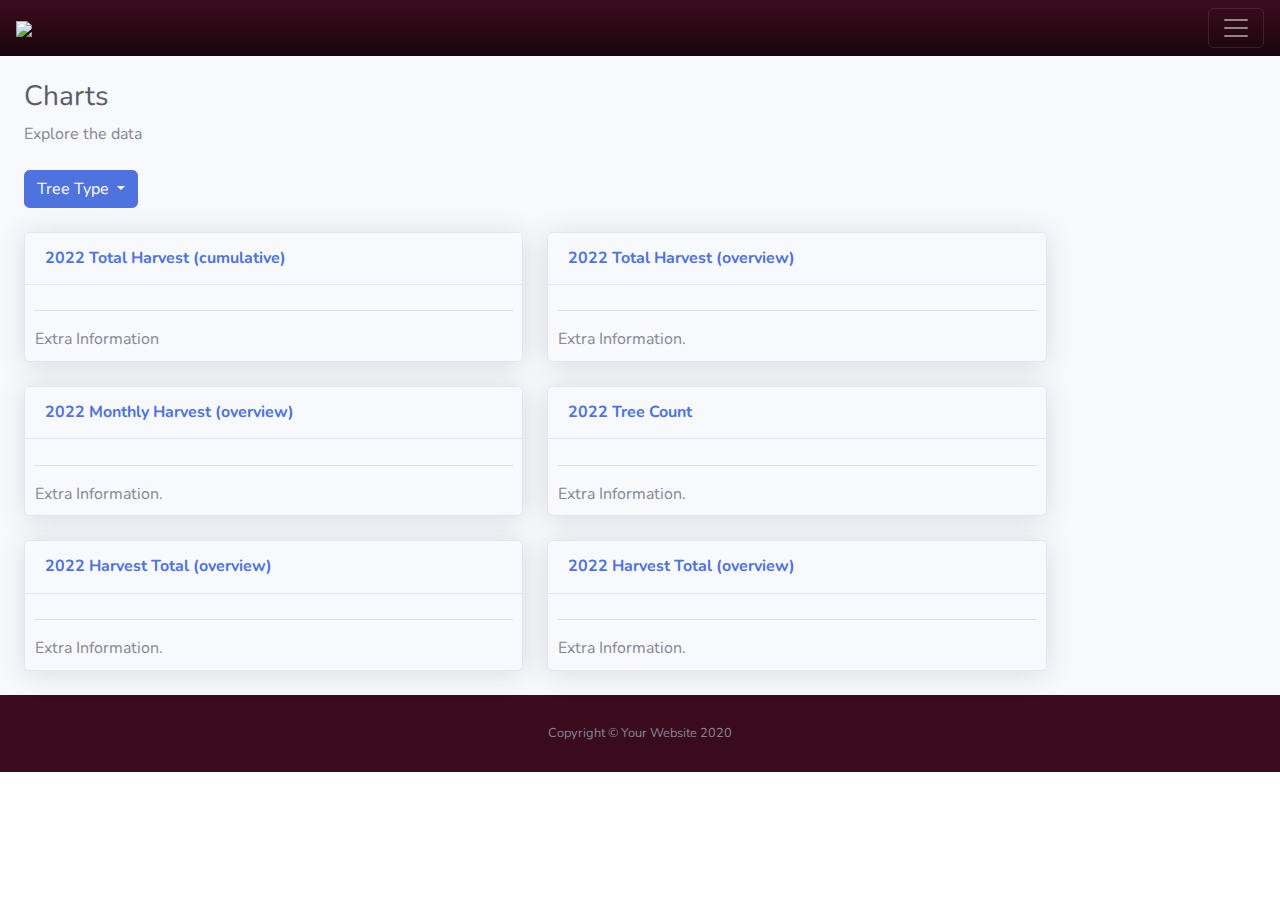
==== charts.html @ 57d616d6 "Update charts.html" ====
<!DOCTYPE html>
<html lang="en">

<head>

    <meta charset="utf-8">
    <meta http-equiv="X-UA-Compatible" content="IE=edge">
    <meta name="viewport" content="width=device-width, initial-scale=1, shrink-to-fit=no">
    <meta name="description" content="">
    <meta name="author" content="">

    <title>SB Admin 2 - Charts</title>

    <!-- Custom fonts for this template-->
    <link href="vendor/fontawesome-free/css/all.min.css" rel="stylesheet" type="text/css">
    <link
        href="https://fonts.googleapis.com/css?family=Nunito:200,200i,300,300i,400,400i,600,600i,700,700i,800,800i,900,900i"
        rel="stylesheet">

    <!-- Custom styles for this template-->
    <link href="css/sb-admin-2.min.css" rel="stylesheet">
<style>
.filterDiv {

  display: none;
}

.show {
  display: block;
}




</style>
</head>

<body id="page-top">

    <!-- Page Wrapper -->
    <div id="wrapper">

        

        <!-- Content Wrapper -->
        <div id="content-wrapper" class="d-flex flex-column">

            <!-- Main Content -->
            <div id="content">

                <!-- Topbar -->
<nav class="navbar navbar-dark bg-gradient-primary mb-4">
      <a class="navbar-brand" href="#">
                    <img style="width:45%" src="https://raw.githubusercontent.com/shawnpchampion/KalaniFruitTreeDashboard/master/img/klogo.png">
                </a>
      <button class="navbar-toggler" type="button" data-toggle="collapse" data-target="#navbarsExample01" aria-controls="navbarsExample01" aria-expanded="false" aria-label="Toggle navigation">
        <span class="navbar-toggler-icon"></span>
      </button>

      <div class="collapse navbar-collapse" id="navbarsExample01">
        <ul class="navbar-nav mr-auto">
          <li class="nav-item active">
            <a class="nav-link" href="index.html">
                    <i class="fas fa-fw fa-tachometer-alt"></i>
                    <span>Dashboard</span></a>
          </li>


            <!-- Heading -->
            <div class="sidebar-heading">
                Interface
            </div>
            <!-- Nav Item - Tables -->
            <li class="nav-item">
                <a class="nav-link" href="tables.html">
                    <i class="fas fa-fw fa-tree"></i>
                    <span>Trees</span></a>
            </li>


            <!-- Heading -->
            <div class="sidebar-heading">
                Addons
            </div>
<li class="nav-item">
                <a class="nav-link" href="charts.html">
                    <i class="fas fa-fw fa-chart-area"></i>
                    <span>Charts</span></a>
            </li>
          
        </ul>
      
      </div>
    </nav>              



 
<!-- End of Topbar -->
                <!-- Begin Page Content -->
                <div class="container-fluid">

                    <!-- Page Heading -->
                    <h1 class="h3 mb-2 text-gray-800">Charts</h1>
                    <p class="mb-4">Explore the data</p>
                <p>
                                 
                                    <div class="dropdown mb-4">
                                        <button class="btn btn-primary dropdown-toggle" type="button"
                                            id="dropdownMenuButton" data-toggle="dropdown" aria-haspopup="true"
                                            aria-expanded="false">
                                            Tree Type
                                        </button>
                                        <div class="dropdown-menu animated--fade-in"
                                            aria-labelledby="dropdownMenuButton">
                                            <button class="dropdown-item" onclick="filterSelection('full')">All</button>
                                            <button class="dropdown-item" onclick="filterSelection('avo')">Avocado</button>
                                            <button class="dropdown-item" onclick="filterSelection('cit')">Citrus</button>
                                            <button class="dropdown-item" onclick="filterSelection('jac')">Jackfruit</button>
                                        </div>
                                    </div>
<!--  <button class="btn btn-info btn-icon-split" style="font-size:0.7rem" onclick="filterSelection('full')"><span class="icon text-white-50">
                    <i class="fas fa-info-circle"></i>
                    </span>
                    <span class="text">All</span></button>
  <button class="btn btn-info btn-icon-split" style="font-size:0.7rem" onclick="filterSelection('avo')"><span class="icon text-white-50">
                    <i class="fas fa-info-circle"></i>
                    </span>
                    <span class="text">Avocado</span></button>
  <button class="btn btn-info btn-icon-split" style="font-size:0.7rem" onclick="filterSelection('cit')"><span class="icon text-white-50">
                    <i class="fas fa-info-circle"></i>
                    </span>
                    <span class="text">Citrus</span></button>
  <button class="btn btn-info btn-icon-split" style="font-size:0.7rem" onclick="filterSelection('jac')"><span class="icon text-white-50">
                    <i class="fas fa-info-circle"></i>
                    </span>
                    <span class="text">Jackfruit</span></button>        -->          
  
</p>
                    <!-- Content Row -->

                    <div class="row">

                        <div class="col-xl-5 col-lg-6">

                            <!-- Area Chart -->
                            <div class="card shadow mb-4" style="background-color:#f8f9fc">
                                <div class="card-header py-3">
                                    <h6 class="m-0 font-weight-bold text-primary">2022 Total Harvest (cumulative)</h6>
                                </div>
                                <div class="card-body">
                                    <div class="filterDiv full">
                                        <div class="flourish-embed" data-src="story/1856284/embed#slide-0"><script src="https://public.flourish.studio/resources/embed.js"></script></div>  
                                    </div>   
                                    <div class="filterDiv avo">
                                        <div class="flourish-embed" data-src="story/1856284/embed#slide-1"><script src="https://public.flourish.studio/resources/embed.js"></script></div> 
                                    </div>      
                                    <div class="filterDiv cit">
                                        <div class="flourish-embed" data-src="story/1856284/embed#slide-2"><script src="https://public.flourish.studio/resources/embed.js"></script></div> 
                                    </div>
                                    <div class="filterDiv jac">
                                        <div class="flourish-embed" data-src="story/1856284/embed#slide-3"><script src="https://public.flourish.studio/resources/embed.js"></script></div> 
                                    </div>                                    
                                    <hr>
                                    Extra Information
                                </div>
                            </div>
                        </div>

                        <div class="col-xl-5 col-lg-6">
                            <!-- Bar Chart -->
                            <div class="card shadow mb-4" style="background-color:#f8f9fc">
                                <div class="card-header py-3">
                                    <h6 class="m-0 font-weight-bold text-primary">2022 Total Harvest (overview)</h6>
                                </div>
                                <div class="card-body">
                                    <div class="filterDiv full">
                                        <div class="flourish-embed" data-src="story/1856402/embed#slide-0"><script src="https://public.flourish.studio/resources/embed.js"></script></div>  
                                    </div>   
                                    <div class="filterDiv avo">
                                        <div class="flourish-embed" data-src="story/1856402/embed#slide-1"><script src="https://public.flourish.studio/resources/embed.js"></script></div> 
                                    </div>      
                                    <div class="filterDiv cit">
                                        <div class="flourish-embed" data-src="story/1856402/embed#slide-2"><script src="https://public.flourish.studio/resources/embed.js"></script></div> 
                                    </div>
                                    <div class="filterDiv jac">
                                        <div class="flourish-embed" data-src="story/1856402/embed#slide-3"><script src="https://public.flourish.studio/resources/embed.js"></script></div> 
                                    </div>                                 
                                    <hr>
                                   Extra Information.
                                </div>
                            </div>
                        </div>
                    </div>
                    <div class="row">    
                        <div class="col-xl-5 col-lg-6">

                            <!-- Donut Chart -->
                            <div class="card shadow mb-4" style="background-color:#f8f9fc">
                                <!-- Card Header - Dropdown -->
                                <div class="card-header py-3">
                                    <h6 class="m-0 font-weight-bold text-primary">2022 Monthly Harvest (overview)</h6>
                                </div>
                                <!-- Card Body -->
                                <div class="card-body">
                                    <div class="filterDiv full">
                                        <div class="flourish-embed" data-src="story/1861703/embed#slide-0"><script src="https://public.flourish.studio/resources/embed.js"></script></div>  
                                    </div>   
                                    <div class="filterDiv avo">
                                        <div class="flourish-embed" data-src="story/1861703/embed#slide-1"><script src="https://public.flourish.studio/resources/embed.js"></script></div> 
                                    </div>      
                                    <div class="filterDiv cit">
                                        <div class="flourish-embed" data-src="story/1861703/embed#slide-2"><script src="https://public.flourish.studio/resources/embed.js"></script></div> 
                                    </div>
                                    <div class="filterDiv jac">
                                        <div class="flourish-embed" data-src="story/1861703/embed#slide-3"><script src="https://public.flourish.studio/resources/embed.js"></script></div> 
                                    </div>                                    
                            <!--         <div class="flourish-embed" data-src="story/1861703/embed#slide-0"><script src="https://public.flourish.studio/resources/embed.js"></script></div>
                                    <div class="flourish-embed flourish-hierarchy" data-src="visualisation/13067698"><script src="https://public.flourish.studio/resources/embed.js"></script></div> -->
                                   
                                    <hr>
                                    Extra Information.
                                </div>
                            </div>
                        </div>
                        <div class="col-xl-5 col-lg-6">
                              <!-- Donut Chart -->
                            <div class="card shadow mb-4" style="background-color:#f8f9fc">
                                <!-- Card Header - Dropdown -->
                                <div class="card-header py-3">
                                    <h6 class="m-0 font-weight-bold text-primary">2022 Tree Count</h6>
                                </div>
                                <!-- Card Body -->
                                <div class="card-body">
                                    <div class="flourish-embed flourish-chart" data-src="visualisation/12940821"><script src="https://public.flourish.studio/resources/embed.js"></script></div>
                                    <hr>
                                    Extra Information.
                                </div>
                            </div>
                        </div>
                    </div>   
                    <div class="row">    
                       <div class="col-xl-5 col-lg-6">
                              <!-- Donut Chart -->
                            <div class="card shadow mb-4" style="background-color:#f8f9fc">
                                <!-- Card Header - Dropdown -->
                                <div class="card-header py-3">
                                    <h6 class="m-0 font-weight-bold text-primary">2022 Harvest Total (overview)</h6>
                                </div>
                                <!-- Card Body -->
                                <div class="card-body">
                                    <div class="flourish-embed flourish-chart" data-src="visualisation/13109222"><script src="https://public.flourish.studio/resources/embed.js"></script></div>
                                    <hr>
                                    Extra Information.
                                </div>
                            </div>
                        </div>
                        <div class="col-xl-5 col-lg-6">
                              <!-- Donut Chart -->
                            <div class="card shadow mb-4" style="background-color:#f8f9fc">
                                <!-- Card Header - Dropdown -->
                                <div class="card-header py-3">
                                    <h6 class="m-0 font-weight-bold text-primary">2022 Harvest Total (overview)</h6>
                                </div>
                                <!-- Card Body -->
                                <div class="card-body">
                                    <div class="flourish-embed flourish-chart" data-src="visualisation/13109266"><script src="https://public.flourish.studio/resources/embed.js"></script></div>
                                    <hr>
                                    Extra Information.
                                </div>
                            </div>
                        </div>
                    </div>                 
                   
                <div class="row">


                    <!-- Trees -->
          <!--              <div class="col-xl-3 col-md-6 mb-4">
                            <div class="card border-left-info shadow h-100 py-2">
                                <div class="card-body">
                                    <div class="row no-gutters align-items-center">
                                        <div class="col mr-2">
                                            <div class="text-s font-weight-bold text-info text-uppercase mb-1">Total Number of Trees
                                            </div>
                                            <div class="row no-gutters align-items-center">
                                                <div class="col-auto">
                                                    <div class="h5 mb-0 mr-3 font-weight-bold text-gray-800">122</div>
                                                </div>
                                            </div>
                                        </div>
                                    </div>
                                </div>
                            </div>
                        </div> -->

                    <!-- Total Harvest -->
          <!--              <div class="col-xl-3 col-md-6 mb-4">
                            <div class="card border-left-info shadow h-100 py-2">
                                <div class="card-body">
                                    <div class="row no-gutters align-items-center">
                                        <div class="col mr-2">
                                            <div class="text-s font-weight-bold text-info text-uppercase mb-1">
                                                2022 Total Harvest</div>
                                            <div class="h5 mb-0 font-weight-bold text-gray-800">2,100 lbs</div>
                                        </div>
                                    </div>
                                </div>
                            </div>
                        </div> -->
                    </div> 

                </div>
                <!-- /.container-fluid -->

            </div>
            <!-- End of Main Content -->

            <!-- Footer -->
            <footer class="sticky-footer bg-white">
                <div class="container my-auto">
                    <div class="copyright text-center my-auto">
                        <span>Copyright &copy; Your Website 2020</span>
                    </div>
                </div>
            </footer>
            <!-- End of Footer -->

        </div>
        <!-- End of Content Wrapper -->

    </div>
    <!-- End of Page Wrapper -->

    <!-- Scroll to Top Button-->
    <a class="scroll-to-top rounded" href="#page-top">
        <i class="fas fa-angle-up"></i>
    </a>

    <!-- Logout Modal-->
    <div class="modal fade" id="logoutModal" tabindex="-1" role="dialog" aria-labelledby="exampleModalLabel"
        aria-hidden="true">
        <div class="modal-dialog" role="document">
            <div class="modal-content">
                <div class="modal-header">
                    <h5 class="modal-title" id="exampleModalLabel">Ready to Leave?</h5>
                    <button class="close" type="button" data-dismiss="modal" aria-label="Close">
                        <span aria-hidden="true">×</span>
                    </button>
                </div>
                <div class="modal-body">Select "Logout" below if you are ready to end your current session.</div>
                <div class="modal-footer">
                    <button class="btn btn-secondary" type="button" data-dismiss="modal">Cancel</button>
                    <a class="btn btn-primary" href="login.html">Logout</a>
                </div>
            </div>
        </div>
    </div>

    <!-- Bootstrap core JavaScript-->
    <script src="vendor/jquery/jquery.min.js"></script>
    <script src="vendor/bootstrap/js/bootstrap.bundle.min.js"></script>

    <!-- Core plugin JavaScript-->
    <script src="vendor/jquery-easing/jquery.easing.min.js"></script>

    <!-- Custom scripts for all pages-->
    <script src="js/sb-admin-2.min.js"></script>

    <!-- Page level plugins -->
    <script src="vendor/chart.js/Chart.min.js"></script>

    <!-- Page level custom scripts -->
    <script src="js/demo/chart-area-demo.js"></script>
    <script src="js/demo/chart-pie-demo.js"></script>
    <script src="js/demo/chart-bar-demo.js"></script>
<script>


filterSelection("full")
function filterSelection(c) {
  var x, i;
  x = document.getElementsByClassName("filterDiv");
  if (c == "all") c = "";
  for (i = 0; i < x.length; i++) {
    w3RemoveClass(x[i], "show");
    if (x[i].className.indexOf(c) > -1) w3AddClass(x[i], "show");
  }
}

function w3AddClass(element, name) {
  var i, arr1, arr2;
  arr1 = element.className.split(" ");
  arr2 = name.split(" ");
  for (i = 0; i < arr2.length; i++) {
    if (arr1.indexOf(arr2[i]) == -1) {element.className += " " + arr2[i];}
  }
}

function w3RemoveClass(element, name) {
  var i, arr1, arr2;
  arr1 = element.className.split(" ");
  arr2 = name.split(" ");
  for (i = 0; i < arr2.length; i++) {
    while (arr1.indexOf(arr2[i]) > -1) {
      arr1.splice(arr1.indexOf(arr2[i]), 1);     
    }
  }
  element.className = arr1.join(" ");
}
</script>
</body>

</html>
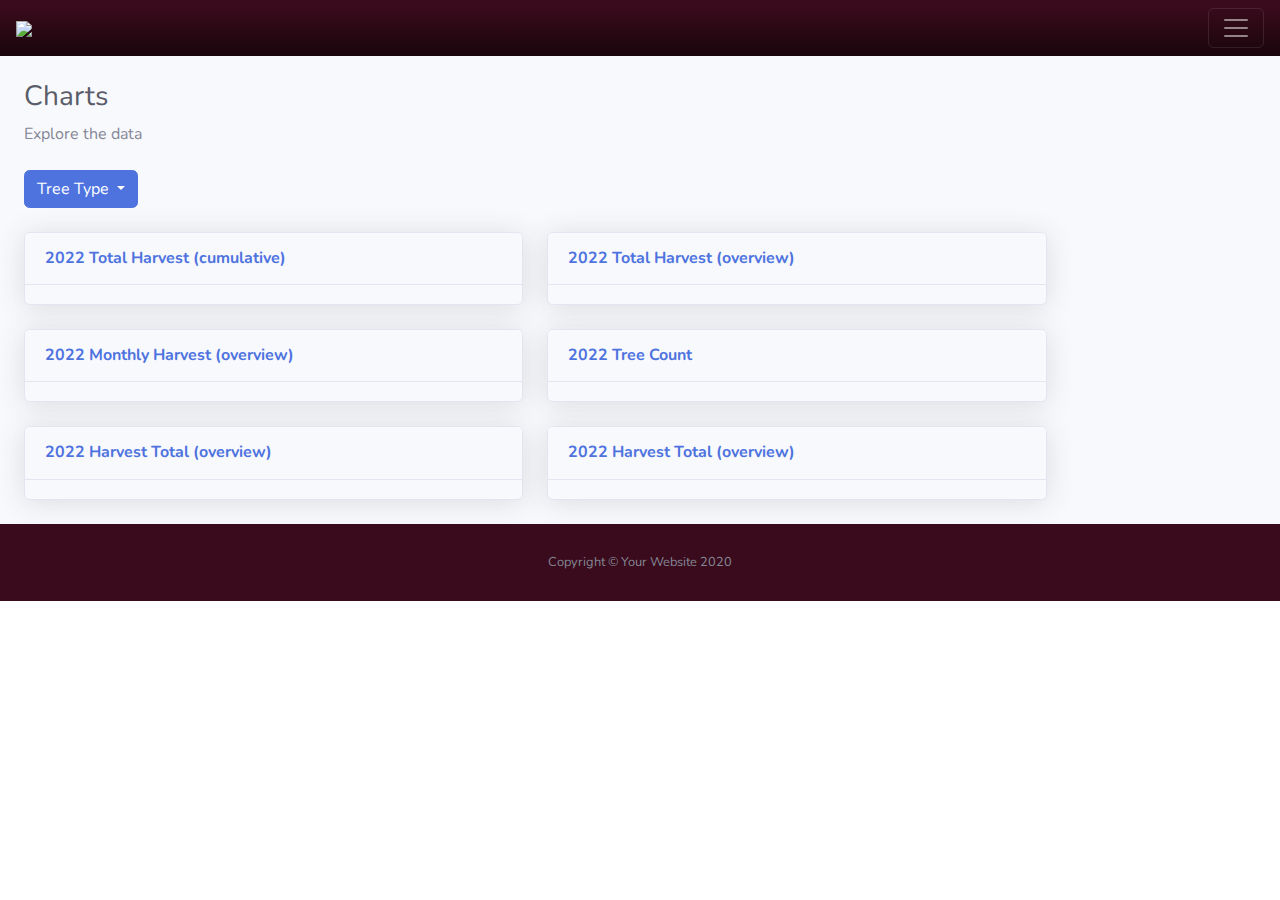
==== commit 0465da5b: "Update charts.html" ====
--- a/charts.html
+++ b/charts.html
@@ -161,8 +161,7 @@
                                     <div class="filterDiv jac">
                                         <div class="flourish-embed" data-src="story/1856284/embed#slide-3"><script src="https://public.flourish.studio/resources/embed.js"></script></div> 
                                     </div>                                    
-                                    <hr>
-                                    Extra Information
+                                    
                                 </div>
                             </div>
                         </div>
@@ -186,8 +185,7 @@
                                     <div class="filterDiv jac">
                                         <div class="flourish-embed" data-src="story/1856402/embed#slide-3"><script src="https://public.flourish.studio/resources/embed.js"></script></div> 
                                     </div>                                 
-                                    <hr>
-                                   Extra Information.
+                                
                                 </div>
                             </div>
                         </div>
@@ -218,8 +216,7 @@
                             <!--         <div class="flourish-embed" data-src="story/1861703/embed#slide-0"><script src="https://public.flourish.studio/resources/embed.js"></script></div>
                                     <div class="flourish-embed flourish-hierarchy" data-src="visualisation/13067698"><script src="https://public.flourish.studio/resources/embed.js"></script></div> -->
                                    
-                                    <hr>
-                                    Extra Information.
+                                    
                                 </div>
                             </div>
                         </div>
@@ -233,8 +230,7 @@
                                 <!-- Card Body -->
                                 <div class="card-body">
                                     <div class="flourish-embed flourish-chart" data-src="visualisation/12940821"><script src="https://public.flourish.studio/resources/embed.js"></script></div>
-                                    <hr>
-                                    Extra Information.
+                                   
                                 </div>
                             </div>
                         </div>
@@ -250,8 +246,7 @@
                                 <!-- Card Body -->
                                 <div class="card-body">
                                     <div class="flourish-embed flourish-chart" data-src="visualisation/13109222"><script src="https://public.flourish.studio/resources/embed.js"></script></div>
-                                    <hr>
-                                    Extra Information.
+                                 
                                 </div>
                             </div>
                         </div>
@@ -265,8 +260,7 @@
                                 <!-- Card Body -->
                                 <div class="card-body">
                                     <div class="flourish-embed flourish-chart" data-src="visualisation/13109266"><script src="https://public.flourish.studio/resources/embed.js"></script></div>
-                                    <hr>
-                                    Extra Information.
+                                 
                                 </div>
                             </div>
                         </div>
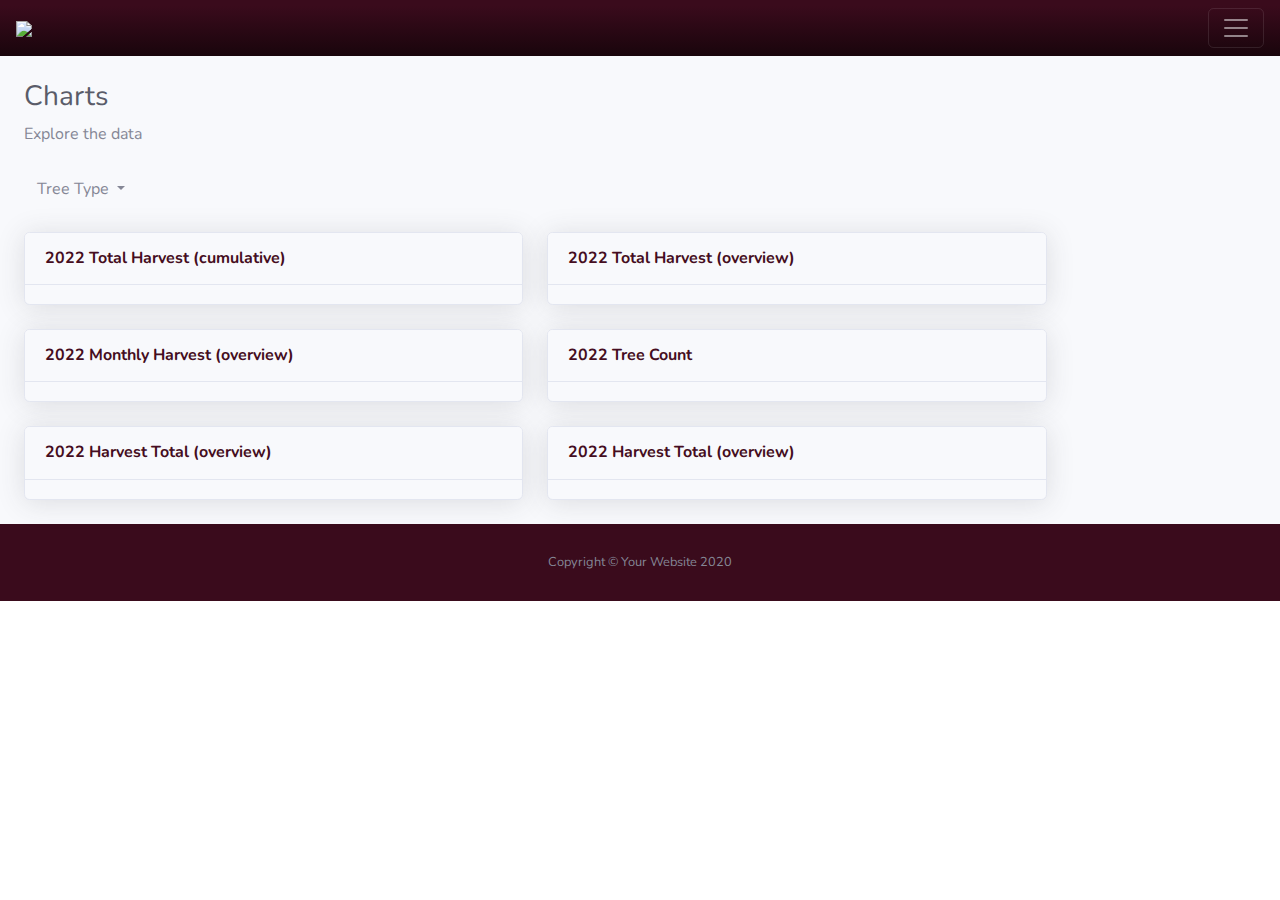
==== commit 778a8789: "Update charts.html" ====
--- a/charts.html
+++ b/charts.html
@@ -106,7 +106,7 @@
                 <p>
                                  
                                     <div class="dropdown mb-4">
-                                        <button class="btn btn-primary dropdown-toggle" type="button"
+                                        <button class="btn btn-gradient-primary dropdown-toggle" type="button"
                                             id="dropdownMenuButton" data-toggle="dropdown" aria-haspopup="true"
                                             aria-expanded="false">
                                             Tree Type
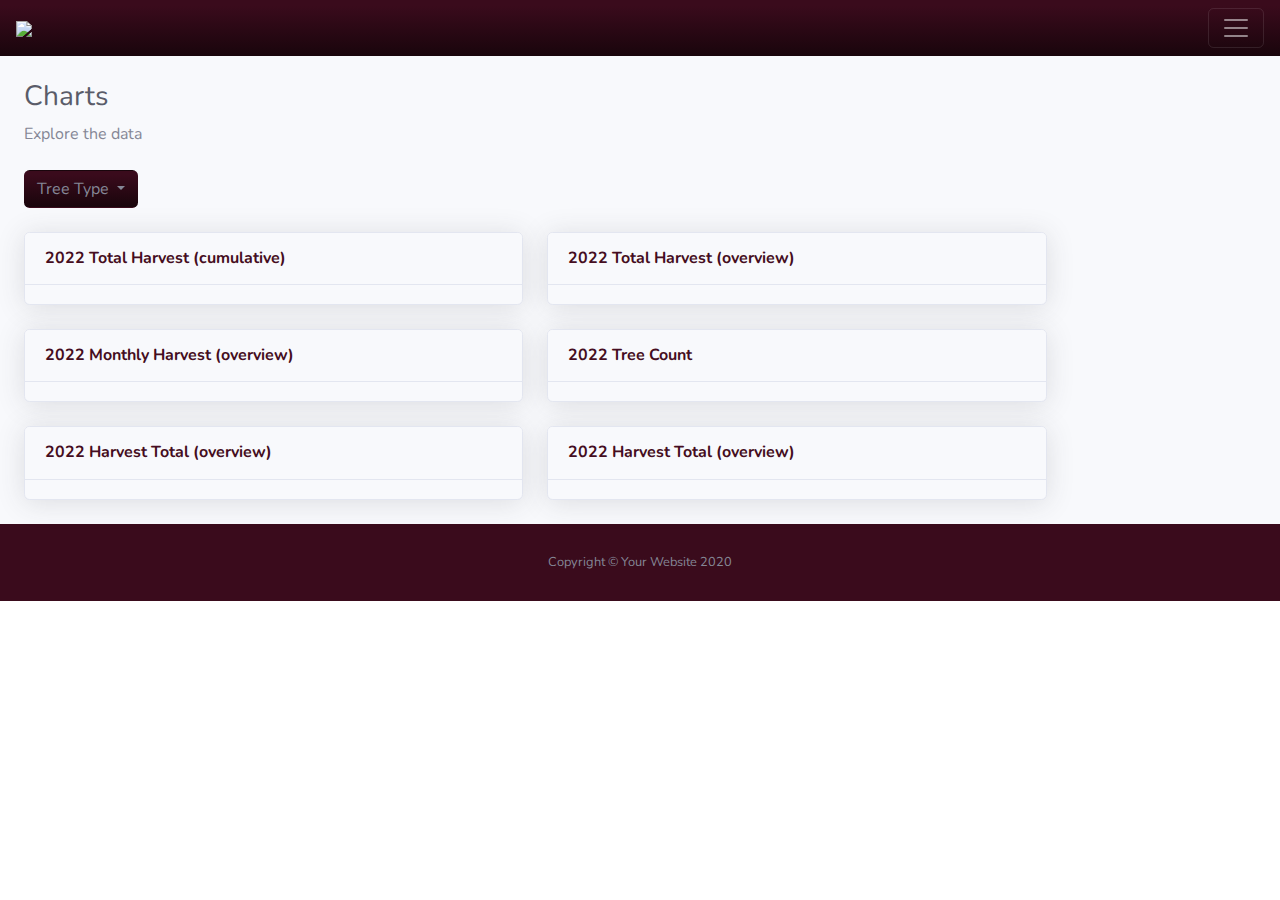
==== commit 306382d7: "Update charts.html" ====
--- a/charts.html
+++ b/charts.html
@@ -106,7 +106,7 @@
                 <p>
                                  
                                     <div class="dropdown mb-4">
-                                        <button class="btn btn-gradient-primary dropdown-toggle" type="button"
+                                        <button class="btn bg-gradient-primary dropdown-toggle" type="button"
                                             id="dropdownMenuButton" data-toggle="dropdown" aria-haspopup="true"
                                             aria-expanded="false">
                                             Tree Type
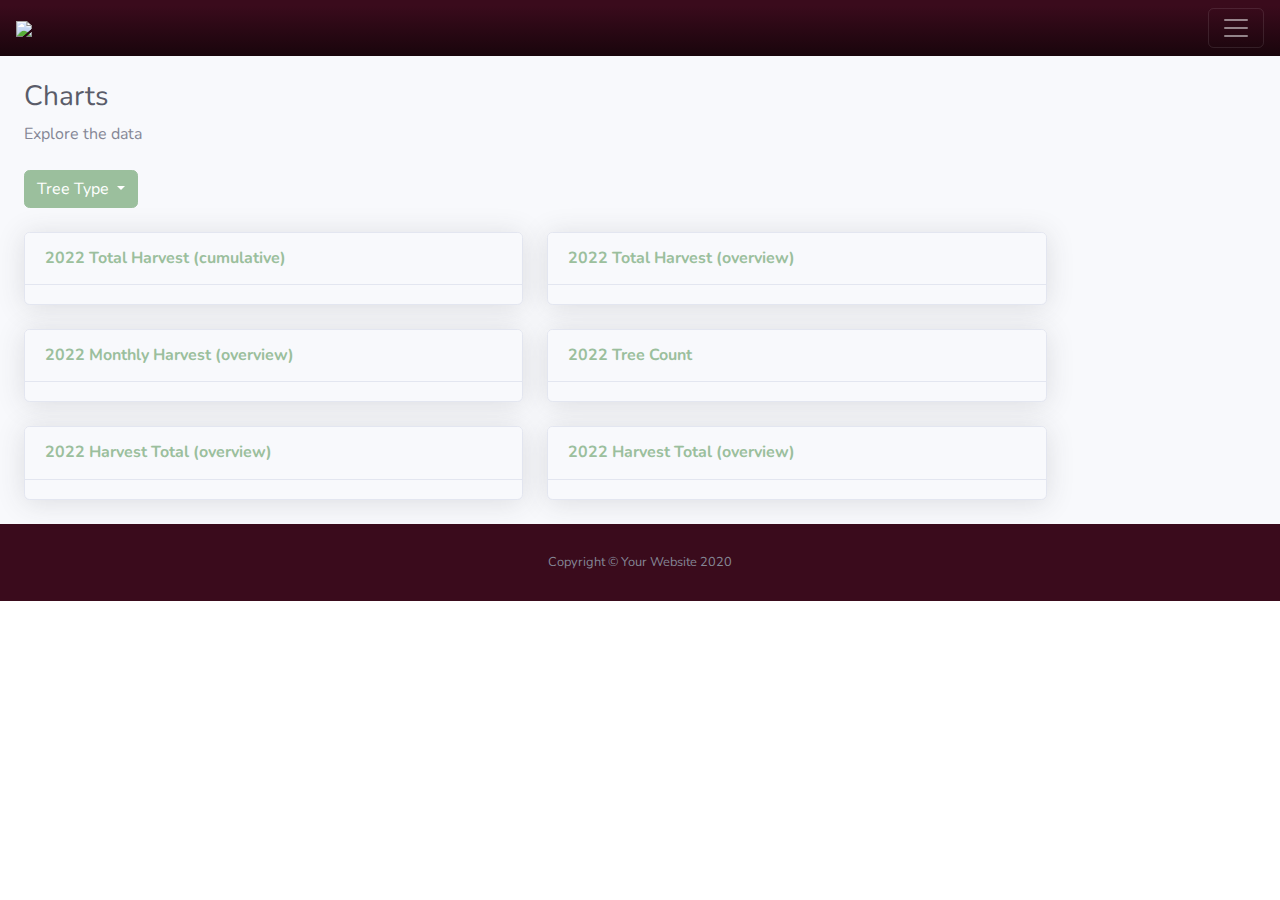
==== commit c246b91b: "Update charts.html" ====
--- a/charts.html
+++ b/charts.html
@@ -106,7 +106,7 @@
                 <p>
                                  
                                     <div class="dropdown mb-4">
-                                        <button class="btn bg-gradient-primary dropdown-toggle" type="button"
+                                        <button class="btn btn-primary dropdown-toggle" type="button"
                                             id="dropdownMenuButton" data-toggle="dropdown" aria-haspopup="true"
                                             aria-expanded="false">
                                             Tree Type
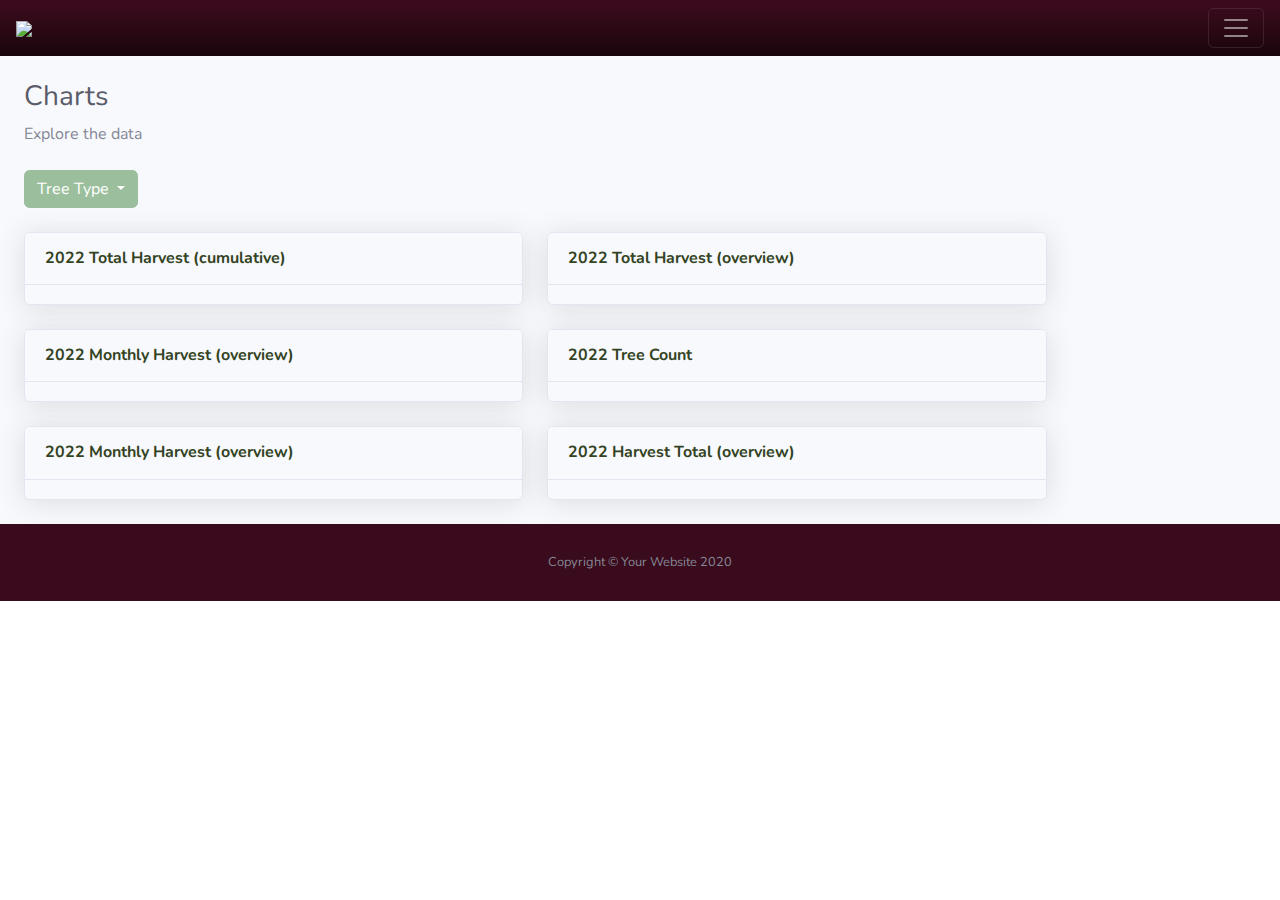
==== commit 18eb4263: "Update charts.html" ====
--- a/charts.html
+++ b/charts.html
@@ -241,7 +241,7 @@
                             <div class="card shadow mb-4" style="background-color:#f8f9fc">
                                 <!-- Card Header - Dropdown -->
                                 <div class="card-header py-3">
-                                    <h6 class="m-0 font-weight-bold text-primary">2022 Harvest Total (overview)</h6>
+                                    <h6 class="m-0 font-weight-bold text-primary">2022 Monthly Harvest (overview)</h6>
                                 </div>
                                 <!-- Card Body -->
                                 <div class="card-body">
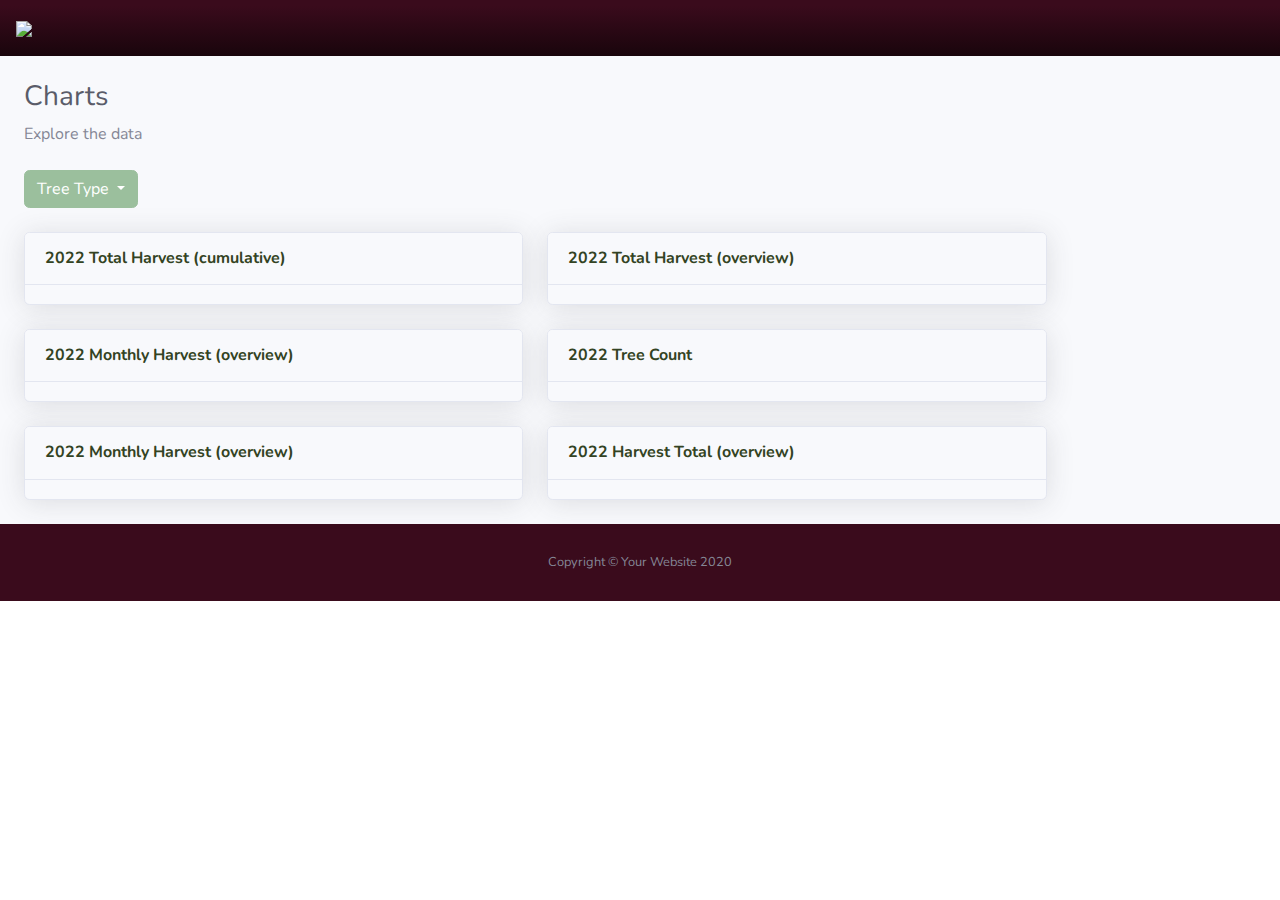
==== commit 6fdc5cfb: "Update charts.html" ====
--- a/charts.html
+++ b/charts.html
@@ -53,9 +53,9 @@
       <a class="navbar-brand" href="#">
                     <img style="width:45%" src="https://raw.githubusercontent.com/shawnpchampion/KalaniFruitTreeDashboard/master/img/klogo.png">
                 </a>
-      <button class="navbar-toggler" type="button" data-toggle="collapse" data-target="#navbarsExample01" aria-controls="navbarsExample01" aria-expanded="false" aria-label="Toggle navigation">
+ <!--     <button class="navbar-toggler" type="button" data-toggle="collapse" data-target="#navbarsExample01" aria-controls="navbarsExample01" aria-expanded="false" aria-label="Toggle navigation">
         <span class="navbar-toggler-icon"></span>
-      </button>
+      </button> --> 
 
       <div class="collapse navbar-collapse" id="navbarsExample01">
         <ul class="navbar-nav mr-auto">
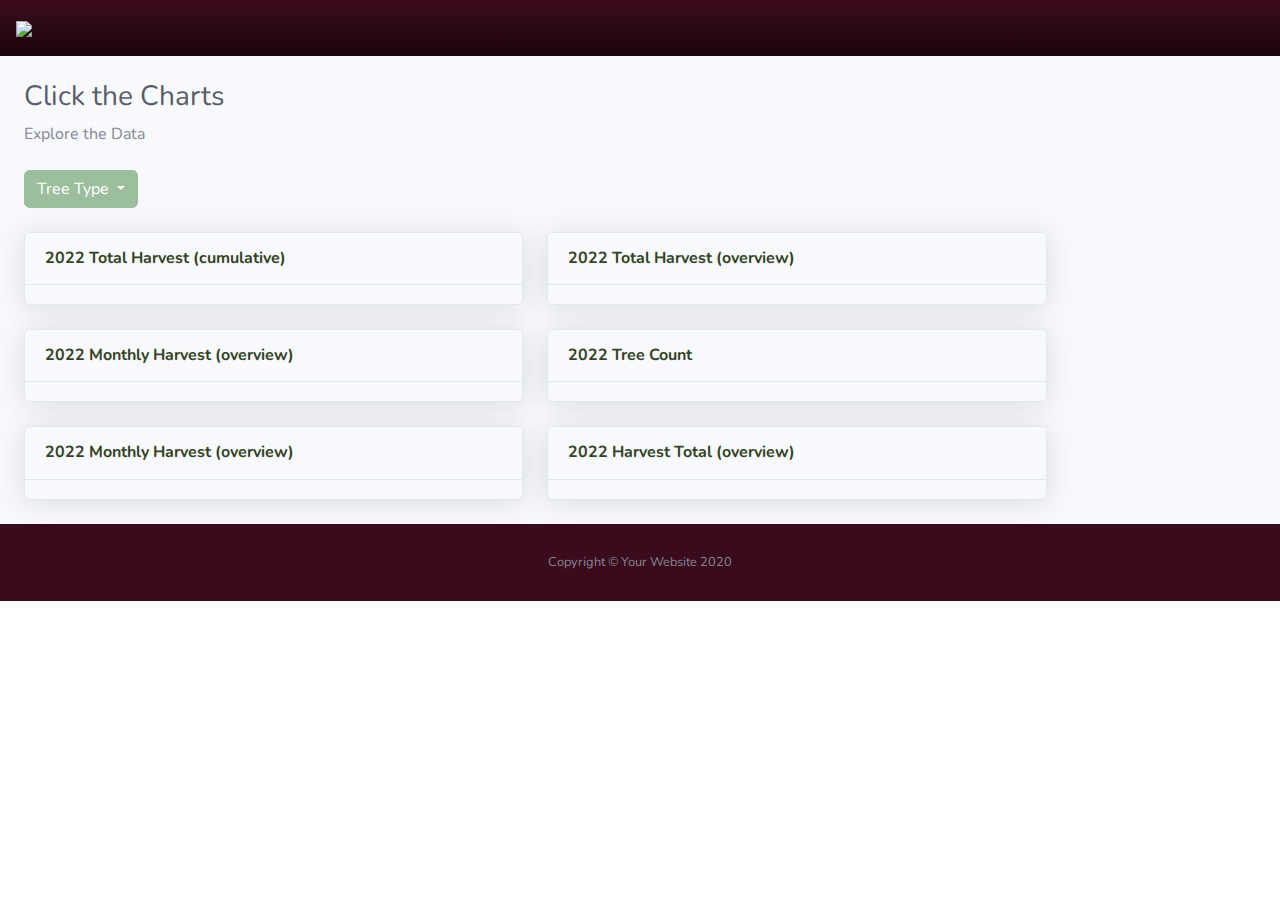
==== commit 6704bd3f: "Update charts.html" ====
--- a/charts.html
+++ b/charts.html
@@ -9,7 +9,7 @@
     <meta name="description" content="">
     <meta name="author" content="">
 
-    <title>SB Admin 2 - Charts</title>
+    <title>Charts</title>
 
     <!-- Custom fonts for this template-->
     <link href="vendor/fontawesome-free/css/all.min.css" rel="stylesheet" type="text/css">
@@ -101,8 +101,8 @@
                 <div class="container-fluid">
 
                     <!-- Page Heading -->
-                    <h1 class="h3 mb-2 text-gray-800">Charts</h1>
-                    <p class="mb-4">Explore the data</p>
+                    <h1 class="h3 mb-2 text-gray-800">Click the Charts</h1>
+                    <p class="mb-4">Explore the Data</p>
                 <p>
                                  
                                     <div class="dropdown mb-4">
